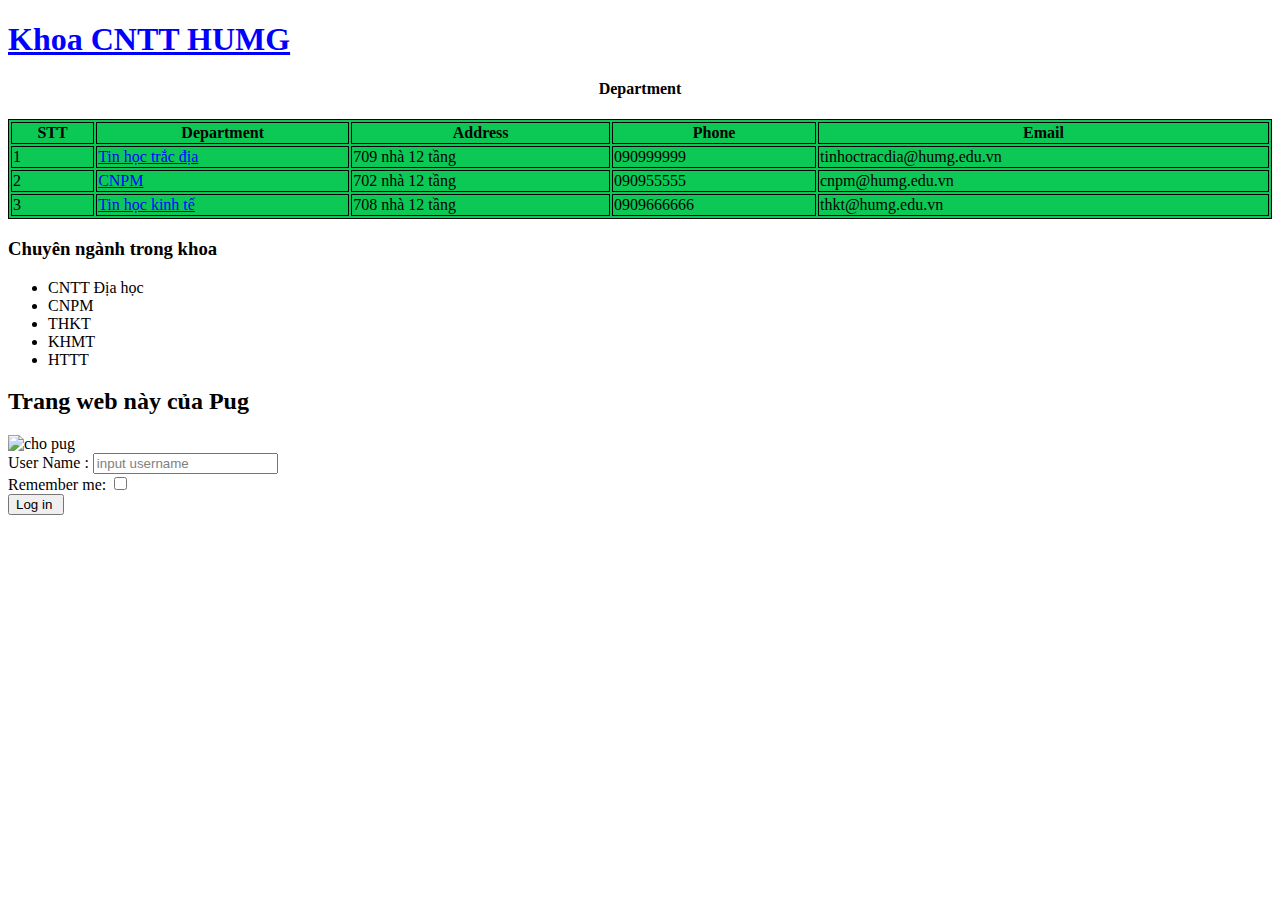
==== Bai-Thuc-Hanh/BTH1.1.html @ e70cd005 "BTH1" ====
<!DOCTYPE html>
<html lang="en">
<head>
    <meta charset="UTF-8">
    <meta name="viewport" content="width=device-width, initial-scale=1.0">
    <title>Bài Thực Hành 1.1 </title>
    <style>
        h4 {
            text-align: center;
        }
       table, th,td {
        border : 1px solid black ;
       }
       table {
        background-color: rgb(12, 201, 85);
       }
    
        
       p1 {
        margin-top: 02cm ;
    
       }

    </style>




</head>

<body>
    <h1 style="color:blue"> <u> Khoa CNTT HUMG</u> </h1>
    <h4>Department</h4>
    <table style="width:100%">
        <tr id="nav ">
        <th>STT</th>
        <th>Department</th>
        <th>Address</th>
        <th>Phone</th>
        <th>Email</th>
        </tr>
        <tr class="cot">
            <td>1</td>
            <td style="color :blue;"><u>Tin học trắc địa </u></td>
            <td>709 nhà 12 tầng</td>
            <td>090999999</td>
            <td> tinhoctracdia@humg.edu.vn</td>
        </tr>
        <tr class="cot">
            <td>2</td>
            <td style="color :blue;"><u>CNPM</u></td>
            <td>702 nhà 12 tầng</td>
            <td>090955555</td>
            <td>cnpm@humg.edu.vn</td>
        </tr>
        <tr class="cot">
            <td>3</td>
            <td style="color :blue;"><u>Tin học kinh tế </u></td>
            <td>708 nhà 12 tầng</td>
            <td>0909666666</td>
            <td>thkt@humg.edu.vn</td>
        </tr>
    </table>
    <h3>Chuyên ngành trong khoa </h3>
    <ul class="Nganh">
        <li>CNTT Địa học </li>
        <li>CNPM</li>
        <li>THKT</li>
        <li>KHMT</li>
        <li>HTTT</li>
    </ul>
    <h2>Trang web này của Pug </h2>
    <img src="/cho-pug-mat-xe-lich-su-dac-diem-gia-ca-4.jpg" alt=" cho pug">

    <!-- Bai 1.2 : Nút Đăng Nhập -->
 <div class="DangNhap">
    <form action="">
        <label for="fname">User Name : <input type="text" id="fname" name="fname" value="input username " style="color:grey;"></label><br>        
        <p1> Remember me: <input  type="checkbox" ></p1><br>
        <input type="submit" value="Log in ">
    </form> 
    
 </div>
<!--  -->




</body>
</html>
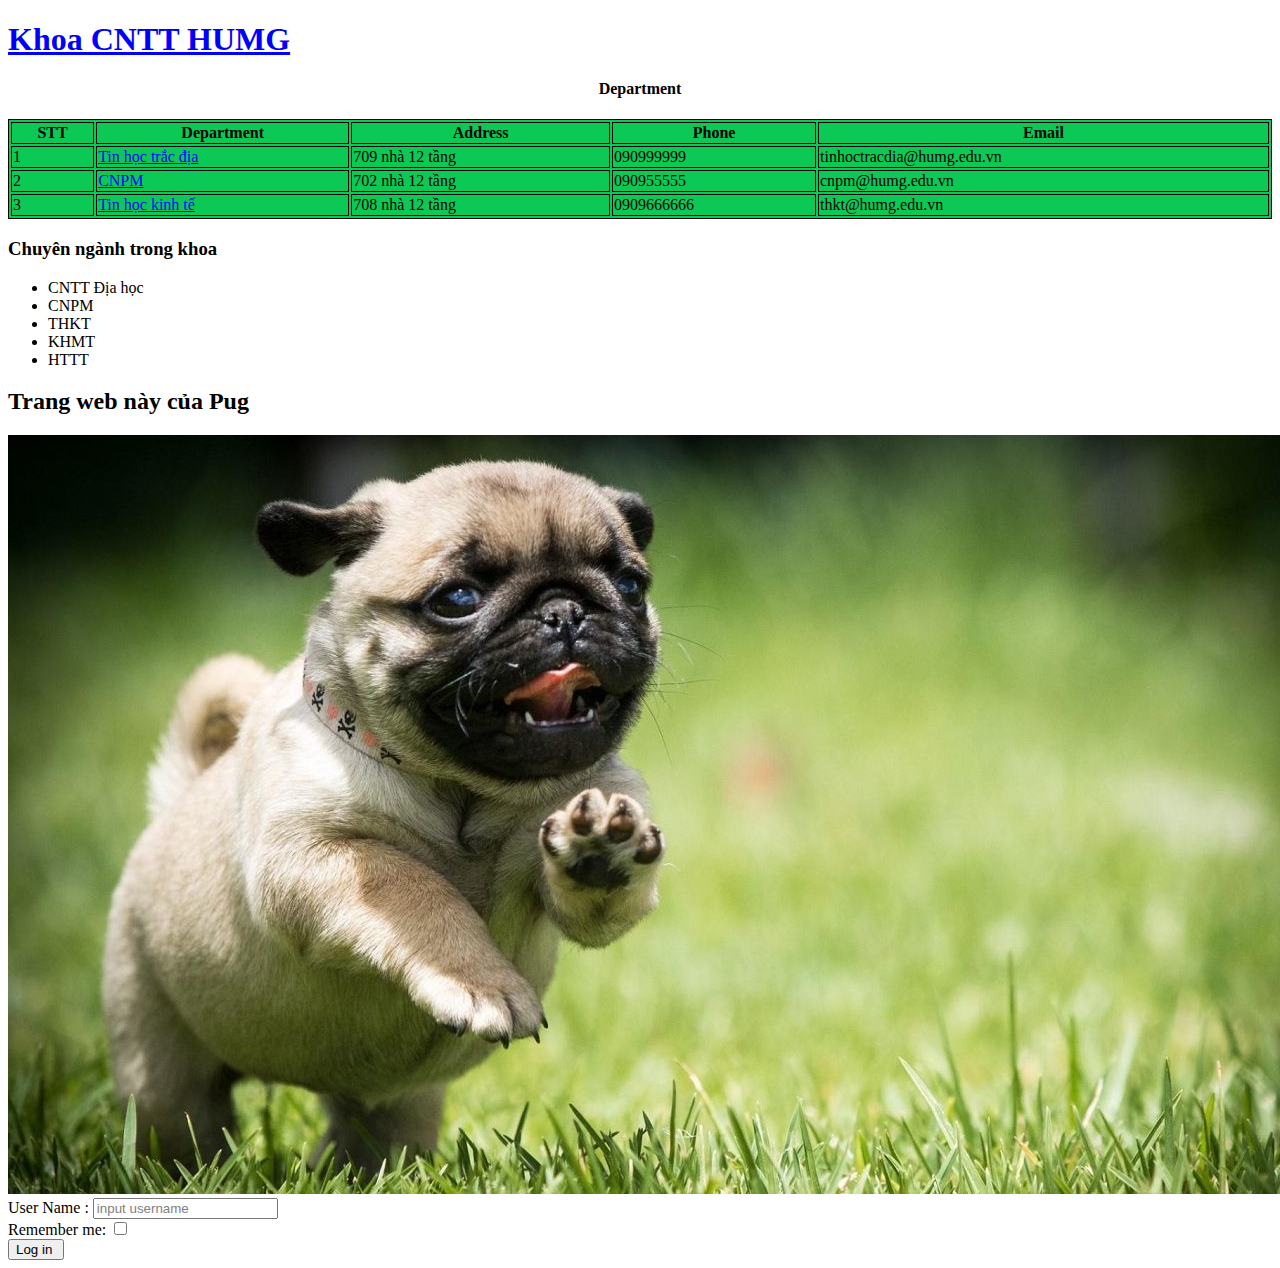
==== commit 92d6d6fb: "BTH1" ====
--- a/Bai-Thuc-Hanh/BTH1.1.html
+++ b/Bai-Thuc-Hanh/BTH1.1.html
@@ -70,7 +70,7 @@
         <li>HTTT</li>
     </ul>
     <h2>Trang web này của Pug </h2>
-    <img src="/cho-pug-mat-xe-lich-su-dac-diem-gia-ca-4.jpg" alt=" cho pug">
+    <img src="./img/cho-pug-mat-xe-lich-su-dac-diem-gia-ca-4.jpg" alt=" cho pug">
 
     <!-- Bai 1.2 : Nút Đăng Nhập -->
  <div class="DangNhap">
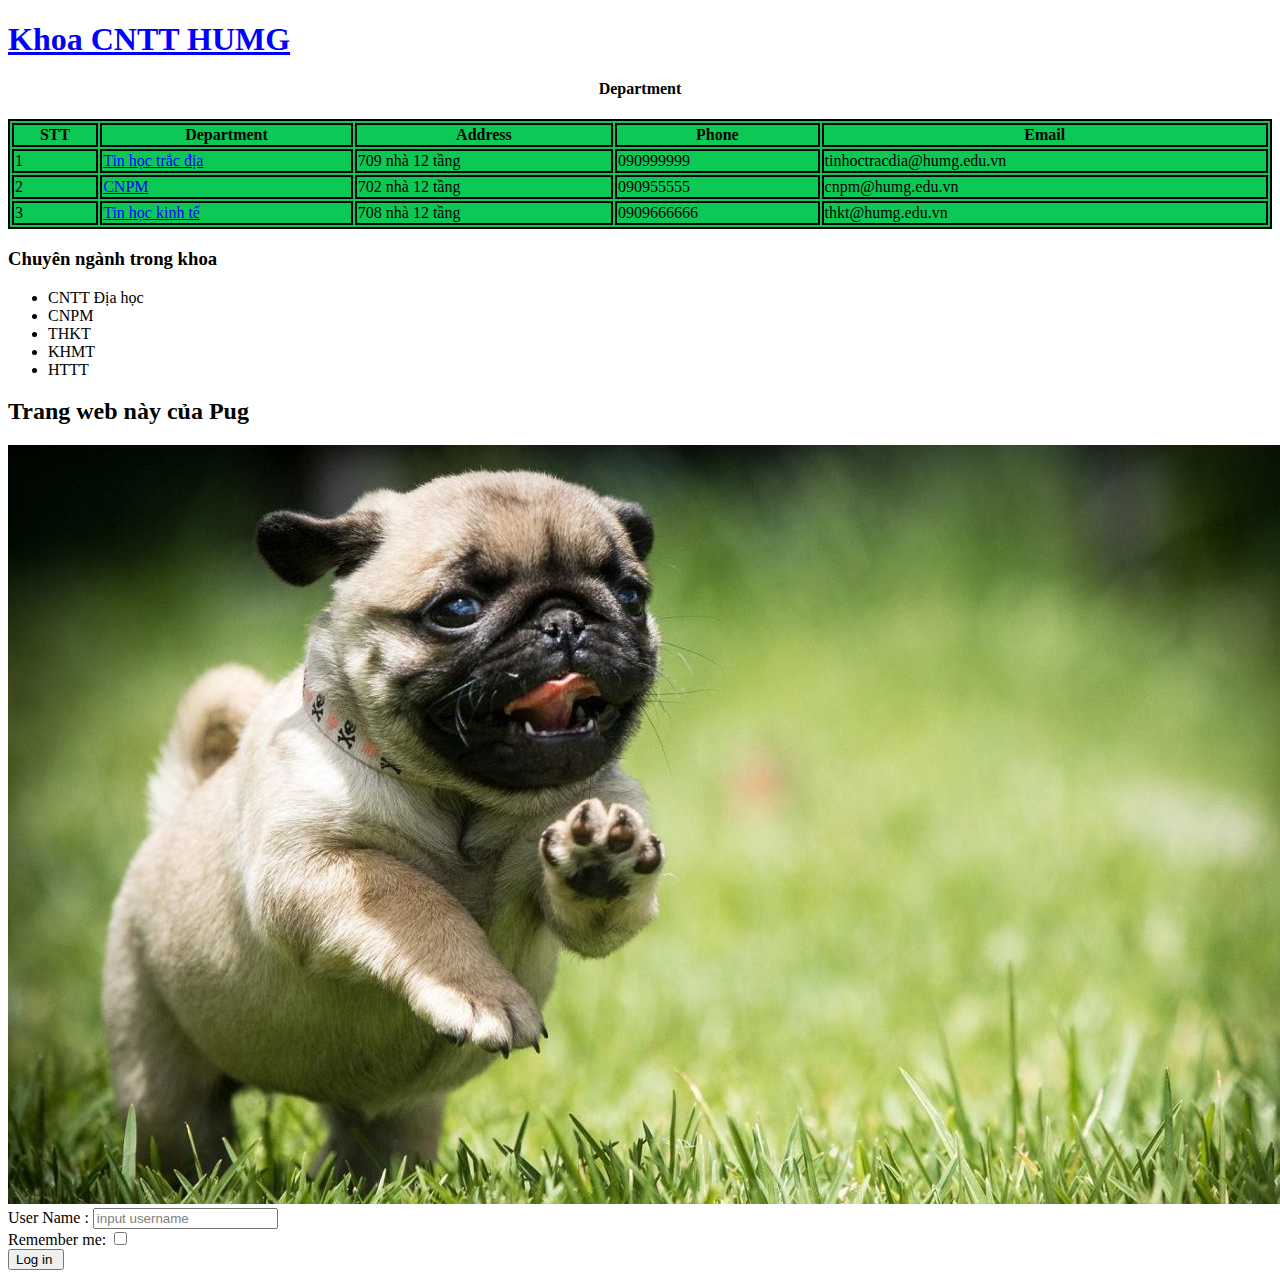
==== commit 3f0ea2f9: "BTH2" ====
--- a/Bai-Thuc-Hanh/BTH1.1.html
+++ b/Bai-Thuc-Hanh/BTH1.1.html
@@ -9,7 +9,7 @@
             text-align: center;
         }
        table, th,td {
-        border : 1px solid black ;
+        border : 2px solid black ;
        }
        table {
         background-color: rgb(12, 201, 85);
